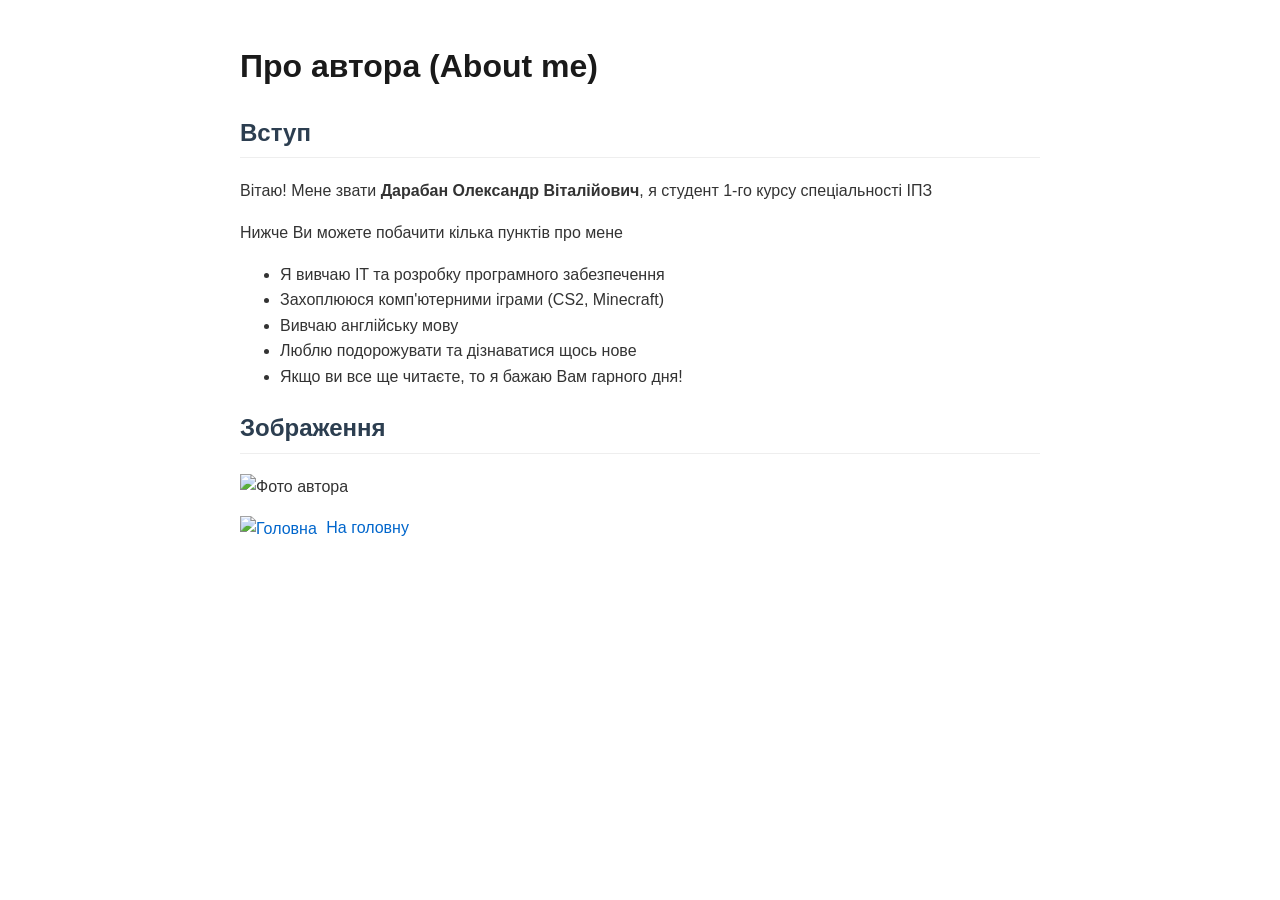
==== author.html @ e2f434f4 "Додано файли Lab2_HTML" ====
<!DOCTYPE html>
<html lang="uk">
<head>
    <meta charset="utf-8">
    <title>Лабораторна робота №2: про автора</title>
    <link rel="stylesheet" href="styles.css">
</head>
<body>
    <header>
        <h1>Про автора (About me)</h1>
    </header>
    
    <main>
        <!-- Вступний розділ -->
        <section>
            <h2>Вступ</h2>
            <p>Вітаю! Мене звати <strong>Дарабан Олександр Віталійович</strong>, я студент 1-го курсу спеціальності ІПЗ</p>
            <p>Нижче Ви можете побачити кілька пунктів про мене</p>
            
            <ul>
                <li>Я вивчаю IT та розробку програмного забезпечення</li>
                <li>Захоплююся комп'ютерними іграми (CS2, Minecraft)</li>
                <li>Вивчаю англійську мову</li>
                <li>Люблю подорожувати та дізнаватися щось нове</li>
                <li>Якщо ви все ще читаєте, то я бажаю Вам гарного дня!</li>
            </ul>
        </section>

        <!-- Розділ зображень -->
        <section>
            <h2>Зображення</h2>
            <!-- Перше зображення шириною до 300px -->
            <img src="barbi.jpg" alt="Фото автора" width="300">
        </section>

        <!-- Посилання на головну сторінку з іконкою -->
        <footer>
            <p>
                <a href="index.html" title="Перейти на головну сторінку">
                    <img src="https://upload.wikimedia.org/wikipedia/commons/b/ba/Home_icon_orange.png" alt="Головна" width="32"> На головну
                </a>
            </p>
        </footer>
    </main>
</body>
</html>
---- styles.css ----
body {
    font-family: Arial, sans-serif;
    line-height: 1.6;
    color: #333333;
    max-width: 800px;
    margin: 0 auto;
    padding: 20px;
}

h1 {
    color: #1a1a1a;
}

h2 {
    color: #2c3e50;
    border-bottom: 1px solid #eeeeee;
    padding-bottom: 5px;
}

a {
    color: #0066cc;
    text-decoration: none;
}

a:hover {
    text-decoration: underline;
}

a img {
    vertical-align: middle;
    margin-right: 5px;
}
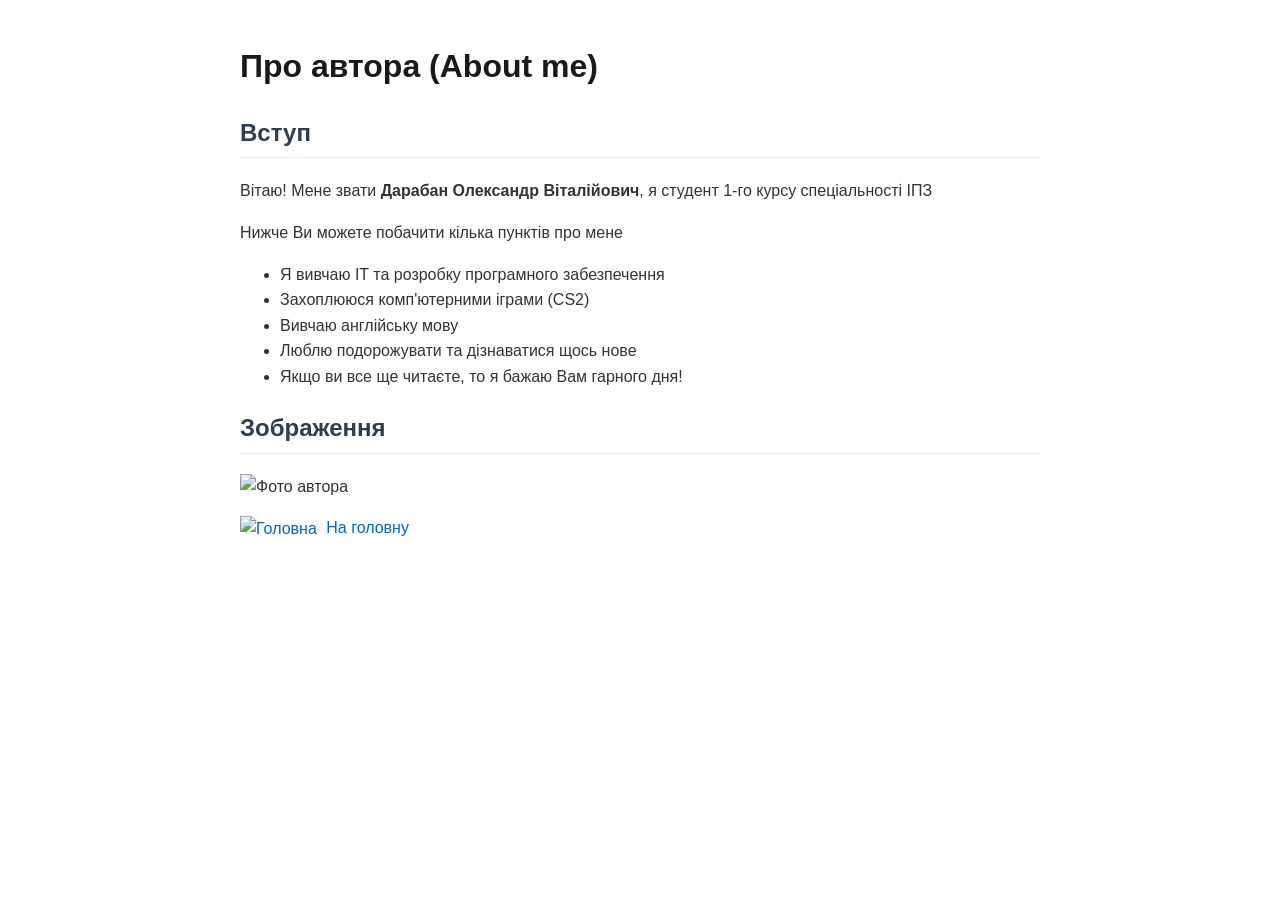
==== commit 23b6f05f: "Update author html" ====
--- a/author.html
+++ b/author.html
@@ -19,7 +19,7 @@
             
             <ul>
                 <li>Я вивчаю IT та розробку програмного забезпечення</li>
-                <li>Захоплююся комп'ютерними іграми (CS2, Minecraft)</li>
+                <li>Захоплююся комп'ютерними іграми (CS2)</li>
                 <li>Вивчаю англійську мову</li>
                 <li>Люблю подорожувати та дізнаватися щось нове</li>
                 <li>Якщо ви все ще читаєте, то я бажаю Вам гарного дня!</li>
